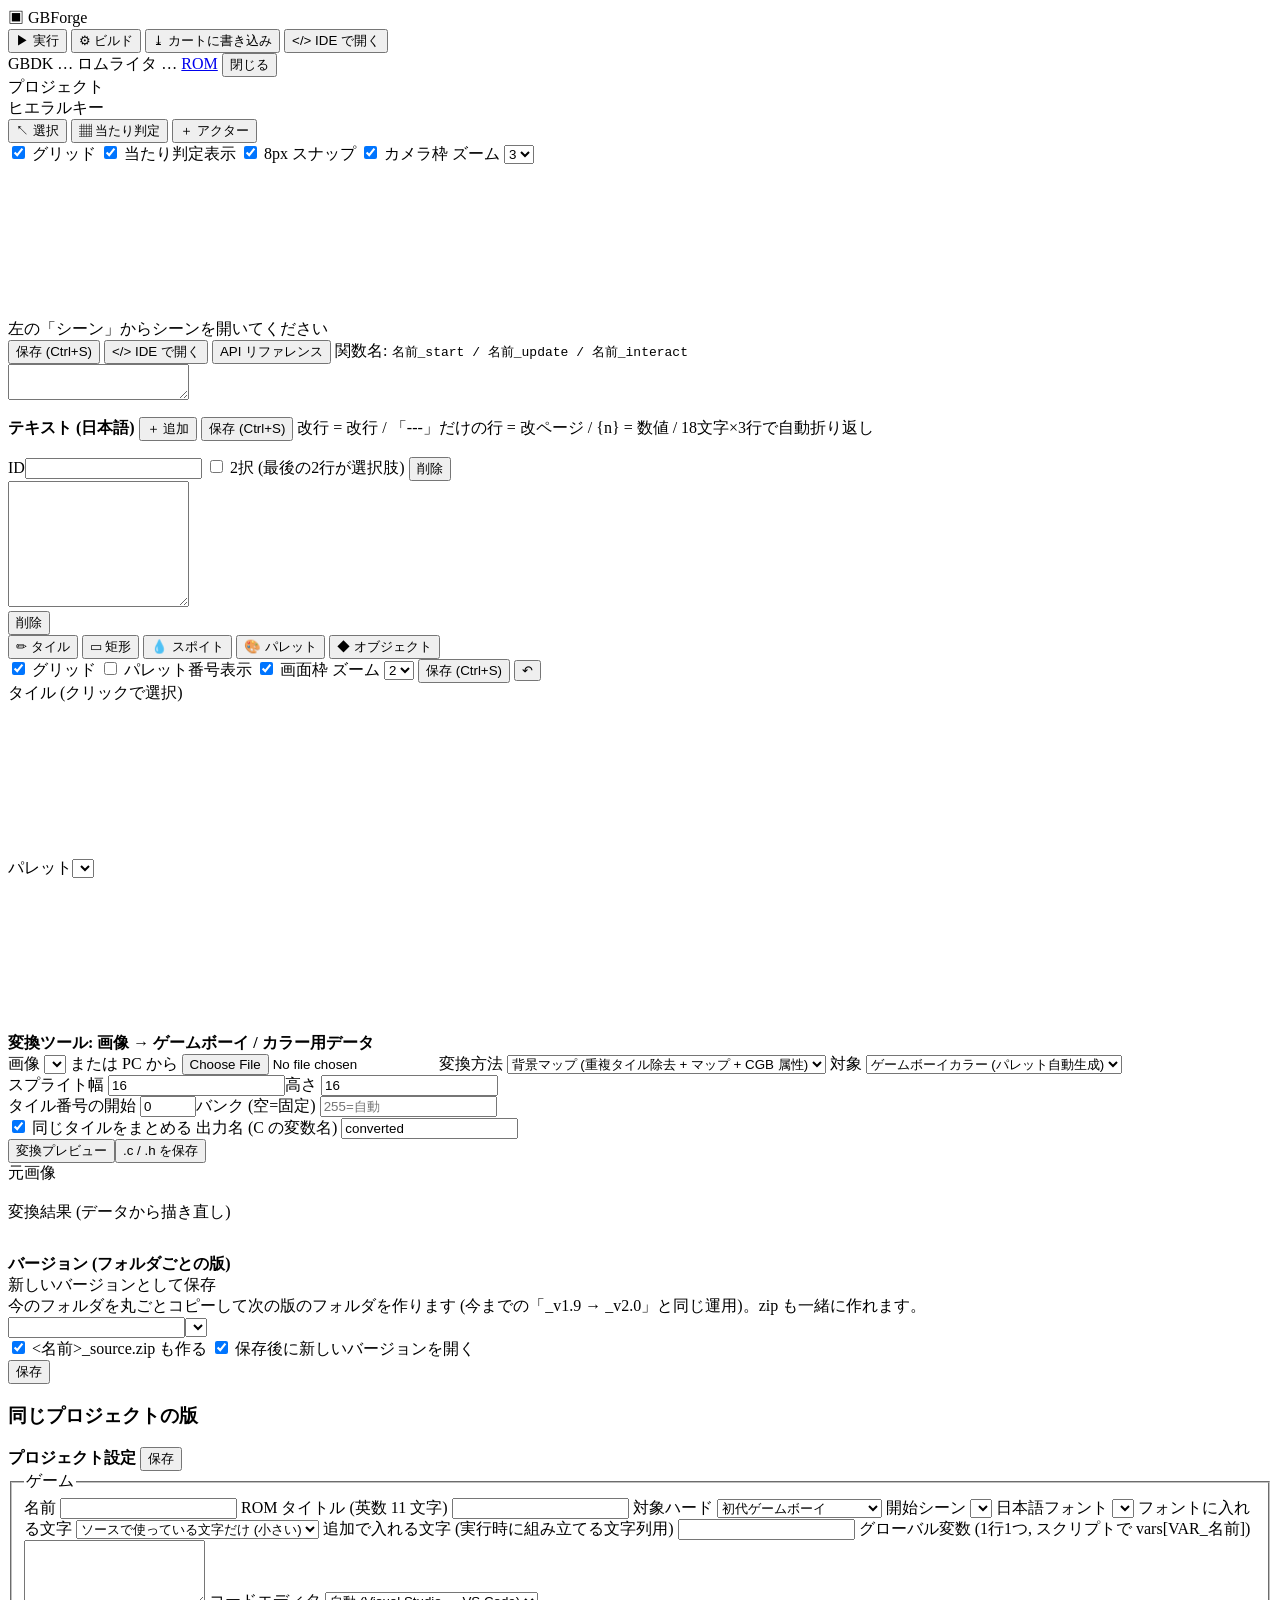
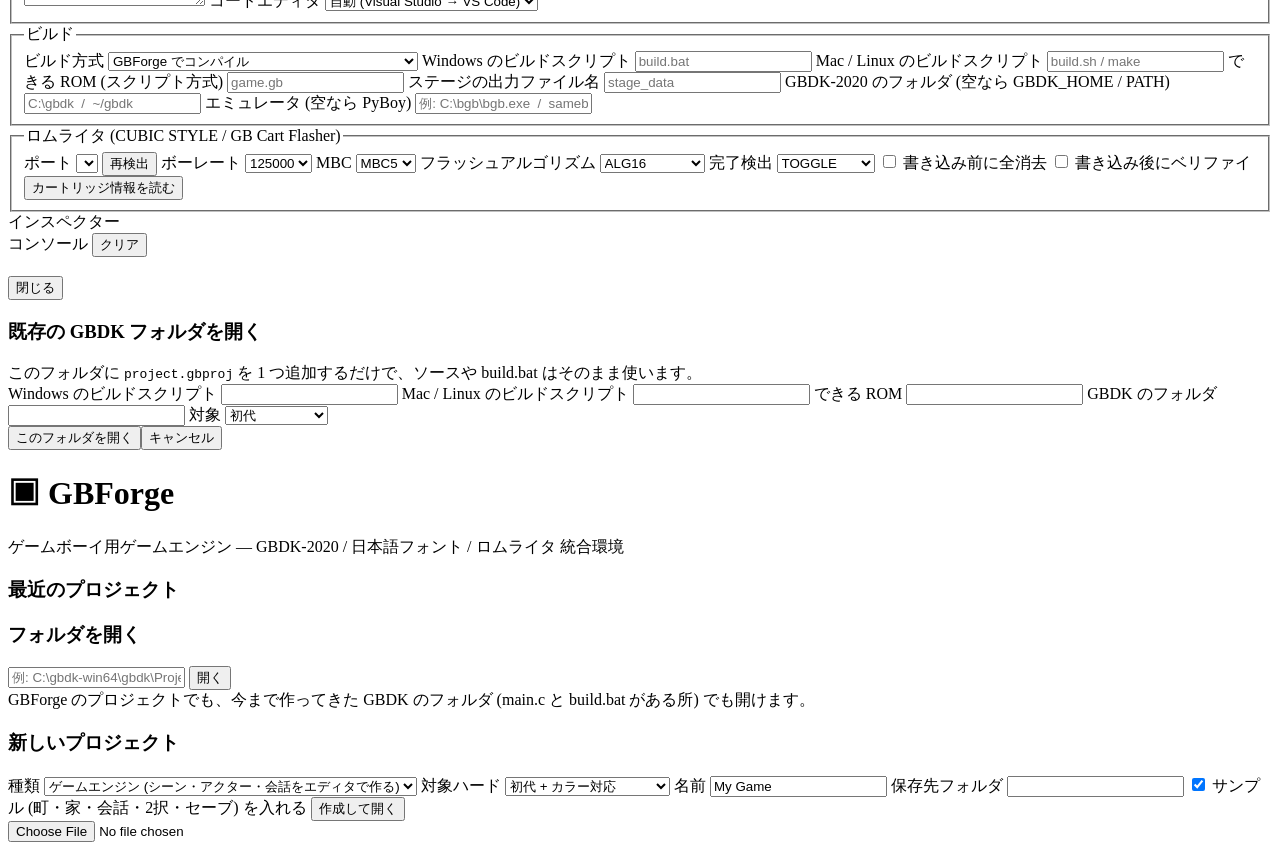
==== gbforge/editor/index.html @ a61f69df "GBForge 0.1.0: ゲームボーイ用ゲームエンジン & エディタ - GBDK-2020 統合 (自動セットアップ / 同梱)、日本語フォント (美咲フォント, gbjp ライブラリ) - C" ====
<!doctype html>
<html lang="ja">
<head>
<meta charset="utf-8">
<meta name="viewport" content="width=device-width, initial-scale=1">
<title>GBForge Editor</title>
<link rel="stylesheet" href="/editor/style.css">
</head>
<body>
<header id="toolbar">
  <div class="brand"><span class="logo">▣</span> GBForge <small id="version"></small></div>
  <div id="projName" class="proj"></div>
  <div class="tb-center">
    <button id="btnPlay" class="play" title="ビルドしてエミュレータで実行 (F5)">▶ 実行</button>
    <button id="btnBuild" title="ROM をビルド (Ctrl+B)">⚙ ビルド</button>
    <button id="btnFlash" class="flash" title="ロムライタでカートリッジに書き込み">⤓ カートに書き込み</button>
    <button id="btnIde" title="Visual Studio / VS Code で開く (GBDK・日本語フォントのインクルード設定済み)">&lt;/&gt; IDE で開く</button>
  </div>
  <div class="tb-right">
    <span id="chipGbdk" class="chip" title="コンパイラ GBDK-2020">GBDK …</span>
    <span id="chipWriter" class="chip" title="ロムライタ (CUBIC STYLE / GB Cart Flasher)">ロムライタ …</span>
    <span id="saveState" class="muted"></span>
    <a id="romLink" href="/rom" class="muted">ROM</a>
    <button id="btnClose" class="tiny" title="プロジェクトを閉じてスタート画面へ">閉じる</button>
  </div>
</header>

<main>
  <aside id="left" class="panel">
    <div class="panel-title">プロジェクト</div>
    <div id="projectTree"></div>
    <div class="panel-title">ヒエラルキー <span id="hierScene" class="muted"></span></div>
    <div id="hierarchy"></div>
  </aside>

  <section id="center">
    <nav id="tabs"></nav>
    <div id="views">
      <div id="sceneView" class="view">
        <div class="view-toolbar">
          <div class="seg" id="tools">
            <button data-tool="select" class="active" title="選択・移動 (V)">↖ 選択</button>
            <button data-tool="collision" title="当たり判定を塗る (C) 右クリック/Shift で消す">▦ 当たり判定</button>
            <button data-tool="actor" title="クリックでアクター追加 (A)">＋ アクター</button>
          </div>
          <label><input type="checkbox" id="optGrid" checked> グリッド</label>
          <label><input type="checkbox" id="optColl" checked> 当たり判定表示</label>
          <label><input type="checkbox" id="optSnap" checked> 8px スナップ</label>
          <label><input type="checkbox" id="optCam" checked> カメラ枠</label>
          <label>ズーム <select id="optZoom"><option>2</option><option selected>3</option><option>4</option></select></label>
          <span id="cursorInfo" class="muted"></span>
        </div>
        <div class="canvas-wrap"><canvas id="sceneCanvas"></canvas></div>
        <div id="sceneEmpty" class="empty">左の「シーン」からシーンを開いてください</div>
      </div>

      <div id="scriptView" class="view">
        <div class="view-toolbar">
          <strong id="scriptName"></strong>
          <button id="btnScriptSave">保存 (Ctrl+S)</button>
          <button id="btnScriptIde">&lt;/&gt; IDE で開く</button>
          <button id="btnApiRef">API リファレンス</button>
          <span class="muted" id="scriptHint">関数名: <code>名前_start / 名前_update / 名前_interact</code></span>
        </div>
        <div class="split">
          <textarea id="scriptCode" spellcheck="false"></textarea>
          <pre id="apiRef" class="hidden"></pre>
        </div>
      </div>

      <div id="textView" class="view">
        <div class="view-toolbar">
          <strong>テキスト (日本語)</strong>
          <button id="btnTextNew">＋ 追加</button>
          <button id="btnTextSave">保存 (Ctrl+S)</button>
          <span class="muted">改行 = 改行 / 「---」だけの行 = 改ページ / {n} = 数値 / 18文字×3行で自動折り返し</span>
        </div>
        <div class="text-layout">
          <ul id="textList" class="list"></ul>
          <div class="text-edit">
            <div class="row"><label>ID</label><input id="textKey" class="mono"> <label><input type="checkbox" id="textChoice"> 2択 (最後の2行が選択肢)</label> <button id="btnTextDel" class="danger">削除</button></div>
            <textarea id="textBody" rows="8"></textarea>
            <div class="muted" id="textInfo"></div>
            <div id="textPreview"></div>
          </div>
        </div>
      </div>

      <div id="assetView" class="view">
        <div class="view-toolbar"><strong id="assetTitle"></strong> <button id="btnAssetDel" class="danger">削除</button></div>
        <div id="assetBody" class="asset-body"></div>
      </div>

      <div id="stageView" class="view">
        <div class="view-toolbar">
          <strong id="stageName"></strong>
          <div class="seg" id="stageTools">
            <button data-tool="paint" class="active" title="タイルを塗る (B)">✏ タイル</button>
            <button data-tool="rect" title="矩形で塗る (R)">▭ 矩形</button>
            <button data-tool="pick" title="スポイト (I) / Alt+クリック">💧 スポイト</button>
            <button data-tool="attr" title="CGB パレットを塗る (P)">🎨 パレット</button>
            <button data-tool="object" title="オブジェクトを置く・動かす (O)">◆ オブジェクト</button>
          </div>
          <label><input type="checkbox" id="stGrid" checked> グリッド</label>
          <label><input type="checkbox" id="stAttr"> パレット番号表示</label>
          <label><input type="checkbox" id="stScreen" checked> 画面枠</label>
          <label>ズーム <select id="stZoom"><option>1</option><option selected>2</option><option>3</option><option>4</option></select></label>
          <button id="btnStageSave">保存 (Ctrl+S)</button>
          <button id="btnStageUndo" title="元に戻す (Ctrl+Z)">↶</button>
        </div>
        <div class="stage-layout">
          <div class="stage-palette">
            <div class="muted small">タイル (クリックで選択)</div>
            <canvas id="tilesetCanvas"></canvas>
            <div class="row small"><span>パレット</span><select id="stPal"></select></div>
            <div id="stSelInfo" class="muted small"></div>
          </div>
          <div class="canvas-wrap" id="stageWrap"><canvas id="stageCanvas"></canvas></div>
        </div>
      </div>

      <div id="carrayView" class="view">
        <div class="view-toolbar"><strong id="carrayTitle"></strong><span id="carrayInfo" class="muted"></span></div>
        <div id="carrayBody" class="asset-body"></div>
      </div>

      <div id="convertView" class="view">
        <div class="view-toolbar"><strong>変換ツール: 画像 → ゲームボーイ / カラー用データ</strong></div>
        <div class="convert-layout">
          <form id="convertForm" class="form-col" onsubmit="return false">
            <label>画像 <select id="cvSrc"></select></label>
            <label>または PC から <input type="file" id="cvFile" accept="image/png"></label>
            <label>変換方法 <select id="cvMode">
              <option value="map">背景マップ (重複タイル除去 + マップ + CGB 属性)</option>
              <option value="sprite8x16">スプライト 8x16 モード</option>
              <option value="sprite8x8">スプライト 8x8 モード</option>
              <option value="tiles">タイルだけ (並び順そのまま)</option>
            </select></label>
            <label>対象 <select id="cvTarget"><option value="cgb">ゲームボーイカラー (パレット自動生成)</option><option value="dmg">初代 (4 階調)</option></select></label>
            <div class="row"><label>スプライト幅 <input id="cvSw" type="number" value="16" min="8" step="8"></label><label>高さ <input id="cvSh" type="number" value="16" min="8" step="8"></label></div>
            <div class="row"><label>タイル番号の開始 <input id="cvOrigin" type="number" value="0" min="0" max="255"></label><label>バンク (空=固定) <input id="cvBank" type="number" min="1" placeholder="255=自動"></label></div>
            <label class="check"><input type="checkbox" id="cvDedupe" checked> 同じタイルをまとめる</label>
            <label>出力名 (C の変数名) <input id="cvName" class="mono" value="converted"></label>
            <div class="row"><button id="btnCvPreview" class="play">変換プレビュー</button><button id="btnCvSave">.c / .h を保存</button></div>
            <div id="cvStats" class="muted small"></div>
          </form>
          <div class="convert-out">
            <div class="row"><div><div class="muted small">元画像</div><img id="cvOrig" class="pix"></div><div><div class="muted small">変換結果 (データから描き直し)</div><img id="cvPrev" class="pix"></div></div>
            <div id="cvPals"></div>
            <pre id="cvCode" class="code-box"></pre>
          </div>
        </div>
      </div>

      <div id="versionsView" class="view">
        <div class="view-toolbar"><strong>バージョン (フォルダごとの版)</strong></div>
        <div class="asset-body">
          <div class="comp">
            <div class="comp-title">新しいバージョンとして保存</div>
            <div class="hint">今のフォルダを丸ごとコピーして次の版のフォルダを作ります (今までの「_v1.9 → _v2.0」と同じ運用)。zip も一緒に作れます。</div>
            <div class="row"><input id="verName" class="mono" style="flex:1"><select id="verSuggest"></select></div>
            <label class="check"><input type="checkbox" id="verZip" checked> &lt;名前&gt;_source.zip も作る</label>
            <label class="check"><input type="checkbox" id="verOpen" checked> 保存後に新しいバージョンを開く</label>
            <div><button id="btnVerSave" class="play">保存</button></div>
          </div>
          <h3>同じプロジェクトの版</h3>
          <table id="verTable" class="ver-table"></table>
        </div>
      </div>

      <div id="settingsView" class="view">
        <div class="view-toolbar"><strong>プロジェクト設定</strong> <button id="btnSettingsSave">保存</button></div>
        <form id="settingsForm" class="form" onsubmit="return false">
          <fieldset><legend>ゲーム</legend>
            <label>名前 <input name="name"></label>
            <label>ROM タイトル (英数 11 文字) <input name="rom_title" maxlength="11" class="mono"></label>
            <label class="c-only">対象ハード <select name="target"><option value="dmg">初代ゲームボーイ</option><option value="both">初代 + カラー対応</option><option value="cgb">ゲームボーイカラー専用</option></select></label>
            <label class="engine-only">開始シーン <select name="start_scene"></select></label>
            <label>日本語フォント <select name="font"></select></label>
            <label class="c-only">フォントに入れる文字 <select name="jpfont.mode"><option value="scan">ソースで使っている文字だけ (小さい)</option><option value="full">全文字 約7000字 (約70KB)</option></select></label>
            <label class="c-only">追加で入れる文字 (実行時に組み立てる文字列用) <input name="jpfont.extra_chars"></label>
            <label class="engine-only">グローバル変数 (1行1つ, スクリプトで vars[VAR_名前]) <textarea name="variables" rows="4" class="mono"></textarea></label>
            <label>コードエディタ <select name="ide.editor"><option value="auto">自動 (Visual Studio → VS Code)</option><option value="visualstudio">Visual Studio</option><option value="vscode">VS Code</option></select></label>
          </fieldset>
          <fieldset><legend>ビルド</legend>
            <label class="c-only">ビルド方式 <select name="build.mode"><option value="gbforge">GBForge でコンパイル</option><option value="script">今までのビルドスクリプトを実行 (build.bat など)</option></select></label>
            <label class="c-only">Windows のビルドスクリプト <input name="build.script_windows" class="mono" placeholder="build.bat"></label>
            <label class="c-only">Mac / Linux のビルドスクリプト <input name="build.script_unix" class="mono" placeholder="build.sh / make"></label>
            <label class="c-only">できる ROM (スクリプト方式) <input name="build.output" class="mono" placeholder="game.gb"></label>
            <label class="c-only">ステージの出力ファイル名 <input name="stages_output" class="mono" placeholder="stage_data"></label>
            <label>GBDK-2020 のフォルダ (空なら GBDK_HOME / PATH) <input name="build.gbdk_home" class="mono" placeholder="C:\gbdk  /  ~/gbdk"></label>
            <label>エミュレータ (空なら PyBoy) <input name="build.emulator" class="mono" placeholder="例: C:\bgb\bgb.exe  /  sameboy {rom}"></label>
          </fieldset>
          <fieldset><legend>ロムライタ (CUBIC STYLE / GB Cart Flasher)</legend>
            <label>ポート <span class="inline"><select name="flasher.port"></select> <button type="button" id="btnPorts">再検出</button></span></label>
            <label>ボーレート <select name="flasher.baud"><option>125000</option><option>187500</option><option>375000</option></select></label>
            <label>MBC <select name="flasher.mbc"><option>MBC5</option><option>MBC1</option><option>MBC3</option><option>AUTO</option></select></label>
            <label>フラッシュアルゴリズム <select name="flasher.algorithm"><option>ALG16</option><option>ALG12</option><option>ALG16WR</option><option>ALG12_M29F</option></select></label>
            <label>完了検出 <select name="flasher.wait_mode"><option>TOGGLE</option><option>DATA_POLL</option><option>DEFAULT</option><option>LONGER</option></select></label>
            <label class="check"><input type="checkbox" name="flasher.erase_before_write"> 書き込み前に全消去</label>
            <label class="check"><input type="checkbox" name="flasher.verify"> 書き込み後にベリファイ</label>
            <div><button type="button" id="btnCartInfo">カートリッジ情報を読む</button> <span id="cartInfo" class="muted"></span></div>
          </fieldset>
        </form>
      </div>
    </div>
  </section>

  <aside id="right" class="panel">
    <div class="panel-title">インスペクター</div>
    <div id="inspector"></div>
  </aside>
</main>

<footer id="console">
  <div class="panel-title">コンソール <button id="btnClearLog" class="tiny">クリア</button></div>
  <pre id="log"></pre>
</footer>

<div id="modal" class="modal hidden">
  <div class="modal-box">
    <h3 id="modalTitle"></h3>
    <div class="progress"><div id="modalBar"></div></div>
    <div id="modalText" class="muted"></div>
    <button id="modalClose" class="hidden">閉じる</button>
  </div>
</div>
<div id="adopt" class="modal hidden">
  <div class="modal-box wide">
    <h3>既存の GBDK フォルダを開く</h3>
    <div class="hint">このフォルダに <code>project.gbproj</code> を 1 つ追加するだけで、ソースや build.bat はそのまま使います。</div>
    <div id="adoptInfo" class="small"></div>
    <label>Windows のビルドスクリプト <input id="adWin" class="mono"></label>
    <label>Mac / Linux のビルドスクリプト <input id="adUnix" class="mono"></label>
    <label>できる ROM <input id="adOut" class="mono"></label>
    <label>GBDK のフォルダ <input id="adGbdk" class="mono"></label>
    <label>対象 <select id="adTarget"><option value="dmg">初代</option><option value="both">初代 + カラー</option><option value="cgb">カラー専用</option></select></label>
    <div class="row"><button id="adOk" class="play">このフォルダを開く</button><button id="adCancel">キャンセル</button></div>
  </div>
</div>
<div id="home" class="home hidden">
  <div class="home-box">
    <h1><span class="logo">▣</span> GBForge</h1>
    <p class="muted">ゲームボーイ用ゲームエンジン — GBDK-2020 / 日本語フォント / ロムライタ 統合環境</p>
    <div id="homeStatus" class="home-status"></div>
    <div class="home-cols">
      <section>
        <h3>最近のプロジェクト</h3>
        <ul id="recentList" class="list home-list"></ul>
        <h3>フォルダを開く</h3>
        <div class="inline"><input id="openPath" class="mono" placeholder="例: C:\gbdk-win64\gbdk\Project\HighwayStar_GBC_v1.9_HW"> <button id="btnOpen">開く</button></div>
        <div class="hint">GBForge のプロジェクトでも、今まで作ってきた GBDK のフォルダ (main.c と build.bat がある所) でも開けます。</div>
      </section>
      <section>
        <h3>新しいプロジェクト</h3>
        <label>種類 <select id="newType"><option value="engine">ゲームエンジン (シーン・アクター・会話をエディタで作る)</option><option value="c">C プログラム (GBDK + 日本語フォント gbjp で自由に書く)</option></select></label>
        <label id="newTargetRow" class="hidden">対象ハード <select id="newTarget"><option value="both">初代 + カラー対応</option><option value="dmg">初代ゲームボーイ</option><option value="cgb">ゲームボーイカラー専用</option></select></label>
        <label>名前 <input id="newName" value="My Game"></label>
        <label>保存先フォルダ <input id="newPath" class="mono"></label>
        <label class="check" id="newSampleRow"><input type="checkbox" id="newSample" checked> サンプル (町・家・会話・2択・セーブ) を入れる</label>
        <button id="btnCreate" class="play">作成して開く</button>
      </section>
    </div>
  </div>
</div>
<input type="file" id="fileInput" accept="image/png" class="hidden">
<script src="/editor/tools.js"></script>
<script src="/editor/app.js"></script>
</body>
</html>
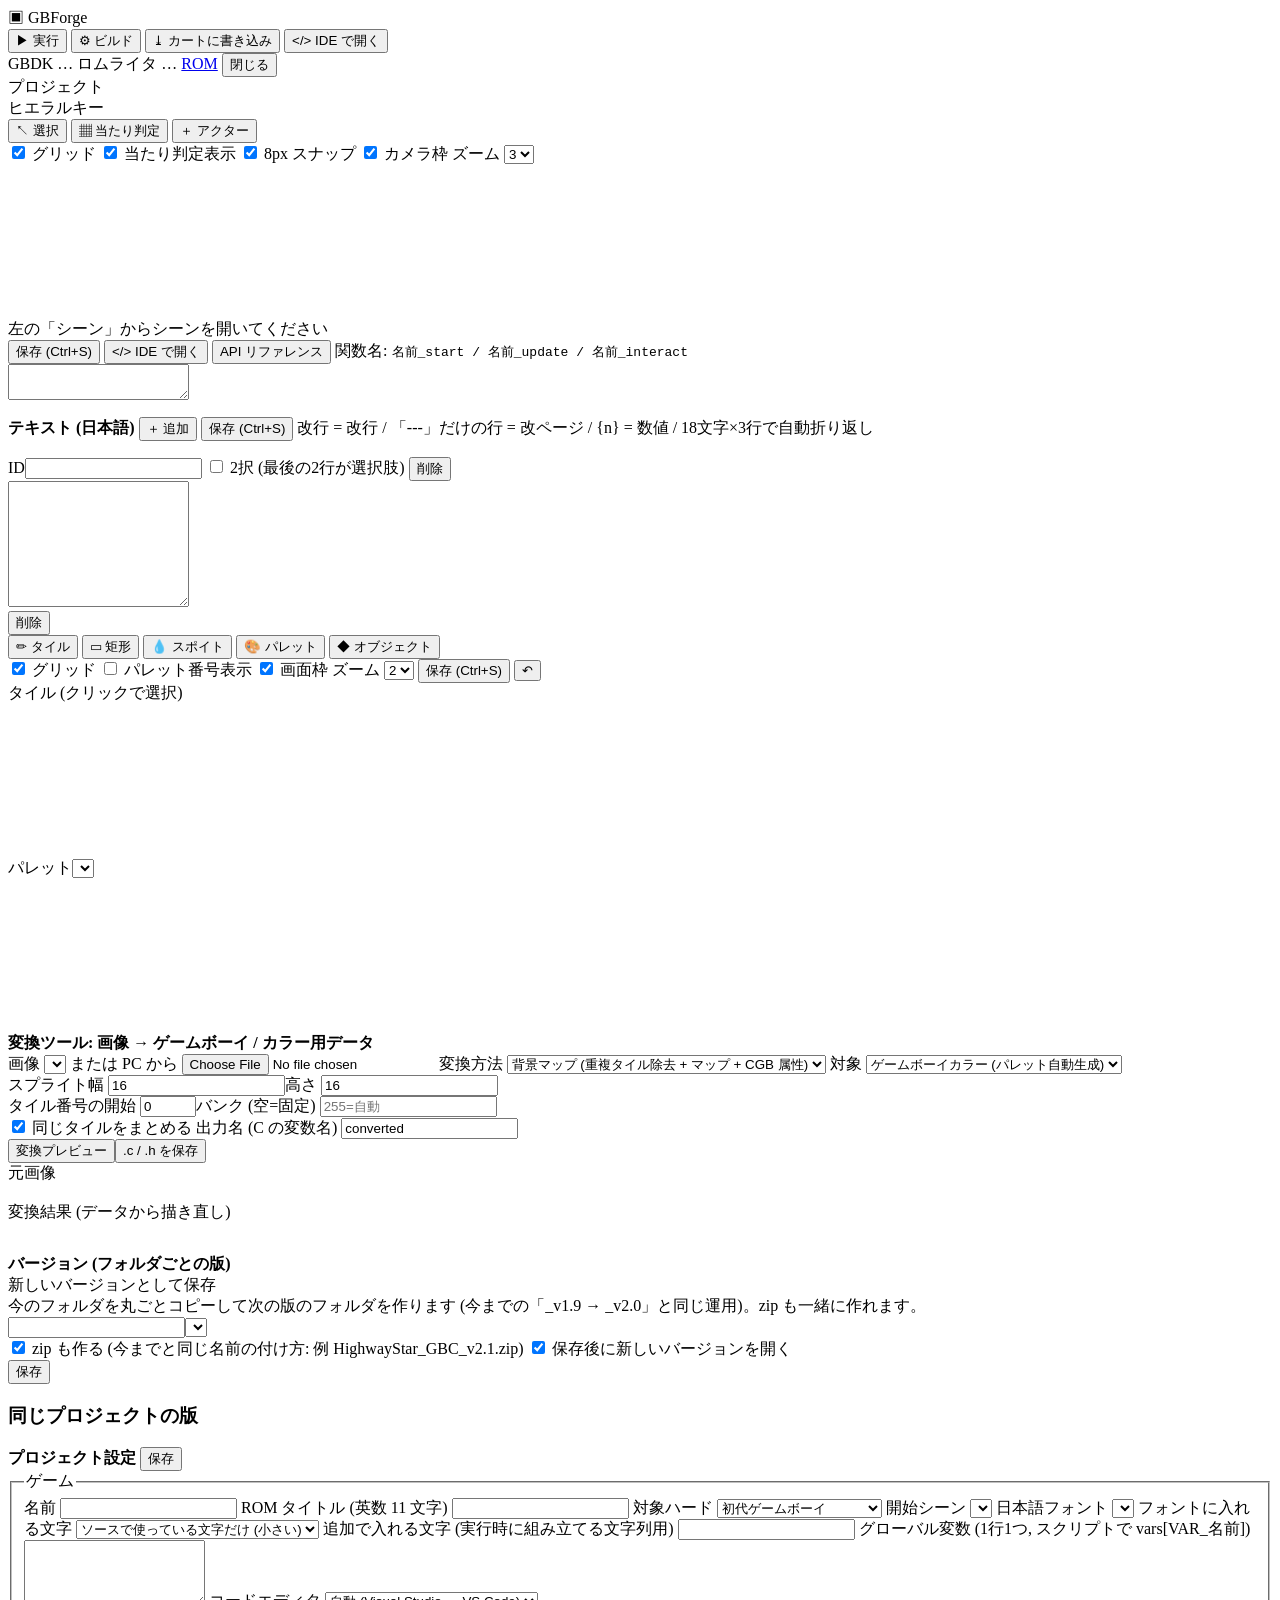
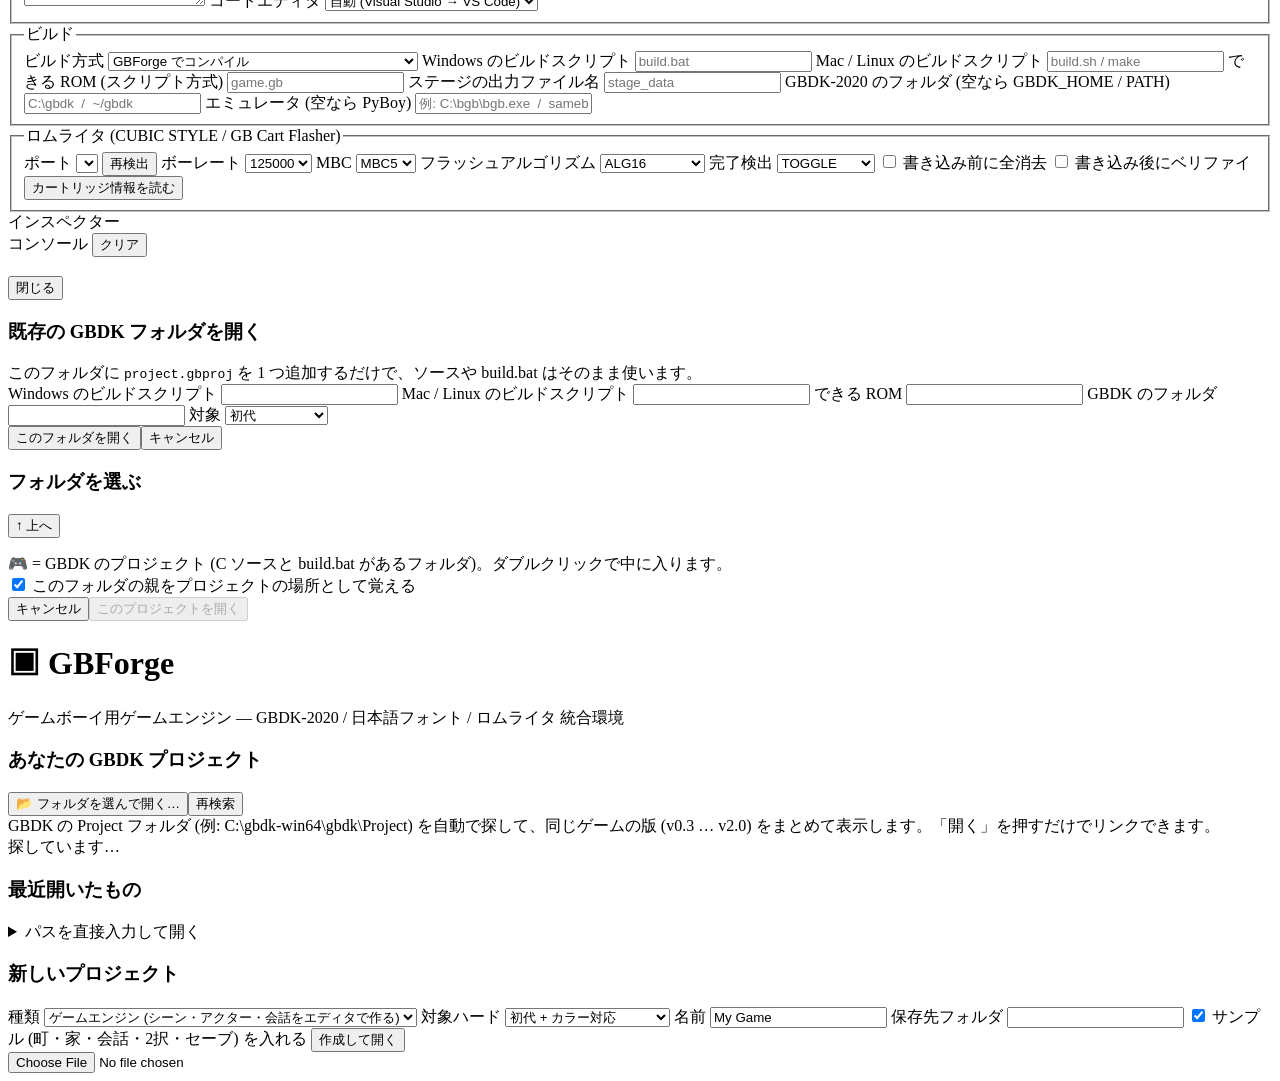
==== commit 8d201271: "既存の GBDK プロジェクトを探して開けるように - スタート画面に「あなたの GBDK プロジェクト」(Project フォルダを自動検出、版ごとにまとめて表示) - フォルダブラウザ (クリック" ====
--- a/gbforge/editor/index.html
+++ b/gbforge/editor/index.html
@@ -159,7 +159,7 @@
             <div class="comp-title">新しいバージョンとして保存</div>
             <div class="hint">今のフォルダを丸ごとコピーして次の版のフォルダを作ります (今までの「_v1.9 → _v2.0」と同じ運用)。zip も一緒に作れます。</div>
             <div class="row"><input id="verName" class="mono" style="flex:1"><select id="verSuggest"></select></div>
-            <label class="check"><input type="checkbox" id="verZip" checked> &lt;名前&gt;_source.zip も作る</label>
+            <label class="check"><input type="checkbox" id="verZip" checked> zip も作る (今までと同じ名前の付け方: 例 HighwayStar_GBC_v2.1.zip)</label>
             <label class="check"><input type="checkbox" id="verOpen" checked> 保存後に新しいバージョンを開く</label>
             <div><button id="btnVerSave" class="play">保存</button></div>
           </div>
@@ -238,18 +238,37 @@
     <div class="row"><button id="adOk" class="play">このフォルダを開く</button><button id="adCancel">キャンセル</button></div>
   </div>
 </div>
+<div id="browser" class="modal hidden">
+  <div class="modal-box wide browser-box">
+    <h3>フォルダを選ぶ</h3>
+    <div class="row br-places" id="brPlaces"></div>
+    <div class="row"><button id="brUp" class="tiny">↑ 上へ</button><code id="brPath" class="br-path"></code></div>
+    <ul id="brList" class="list br-list"></ul>
+    <div class="hint">🎮 = GBDK のプロジェクト (C ソースと build.bat があるフォルダ)。ダブルクリックで中に入ります。</div>
+    <div class="row space">
+      <label class="check"><input type="checkbox" id="brRemember" checked> このフォルダの親をプロジェクトの場所として覚える</label>
+      <div class="row"><button id="brCancel">キャンセル</button><button id="brOpen" class="play" disabled>このプロジェクトを開く</button></div>
+    </div>
+  </div>
+</div>
 <div id="home" class="home hidden">
   <div class="home-box">
     <h1><span class="logo">▣</span> GBForge</h1>
     <p class="muted">ゲームボーイ用ゲームエンジン — GBDK-2020 / 日本語フォント / ロムライタ 統合環境</p>
     <div id="homeStatus" class="home-status"></div>
+    <section class="proj-finder">
+      <div class="row space"><h3>あなたの GBDK プロジェクト</h3>
+        <div class="row"><button id="btnBrowse" class="play">📂 フォルダを選んで開く…</button><button id="btnRescan" class="tiny">再検索</button></div></div>
+      <div class="hint">GBDK の Project フォルダ (例: C:\gbdk-win64\gbdk\Project) を自動で探して、同じゲームの版 (v0.3 … v2.0) をまとめて表示します。「開く」を押すだけでリンクできます。</div>
+      <div id="projGroups" class="proj-groups"><div class="muted">探しています…</div></div>
+    </section>
     <div class="home-cols">
       <section>
-        <h3>最近のプロジェクト</h3>
+        <h3>最近開いたもの</h3>
         <ul id="recentList" class="list home-list"></ul>
-        <h3>フォルダを開く</h3>
-        <div class="inline"><input id="openPath" class="mono" placeholder="例: C:\gbdk-win64\gbdk\Project\HighwayStar_GBC_v1.9_HW"> <button id="btnOpen">開く</button></div>
-        <div class="hint">GBForge のプロジェクトでも、今まで作ってきた GBDK のフォルダ (main.c と build.bat がある所) でも開けます。</div>
+        <details class="adv"><summary>パスを直接入力して開く</summary>
+          <div class="inline"><input id="openPath" class="mono" placeholder="例: C:\gbdk-win64\gbdk\Project\HighwayStar_GBC_v2.0"> <button id="btnOpen">開く</button></div>
+        </details>
       </section>
       <section>
         <h3>新しいプロジェクト</h3>
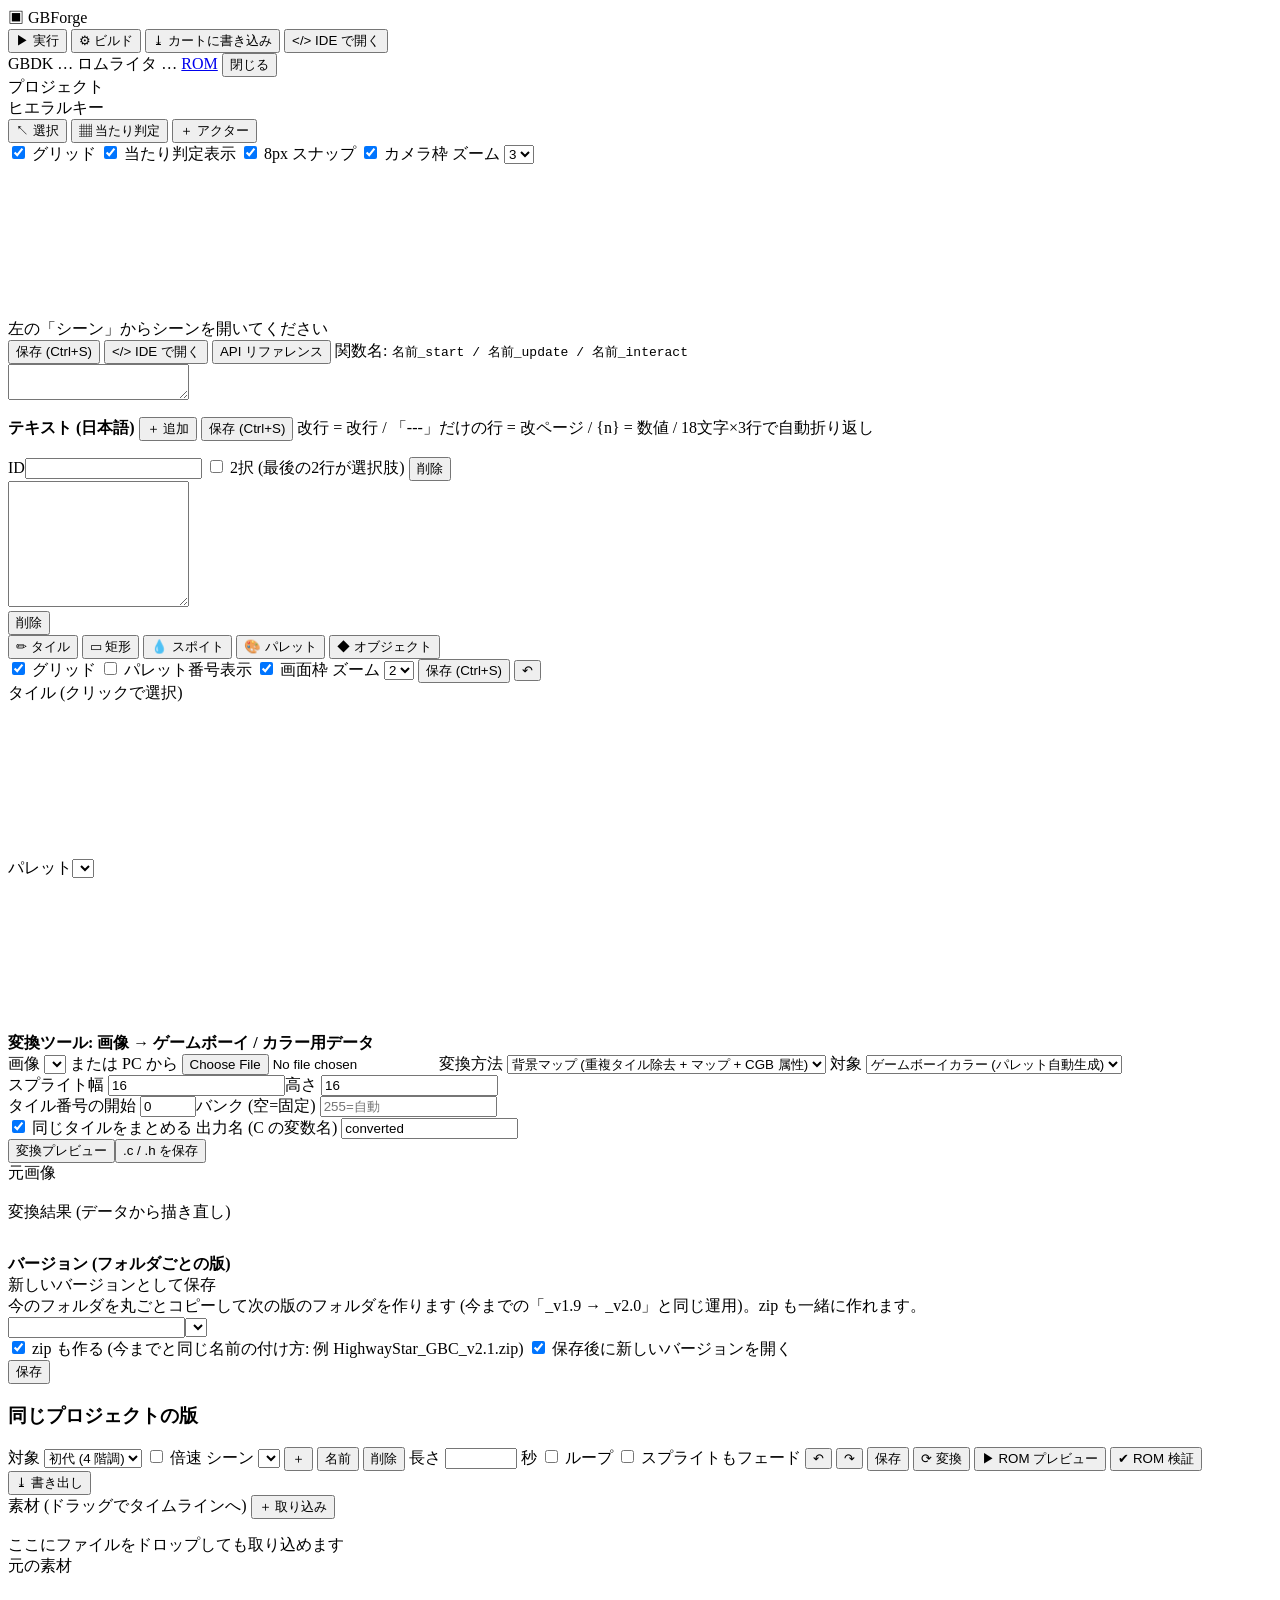
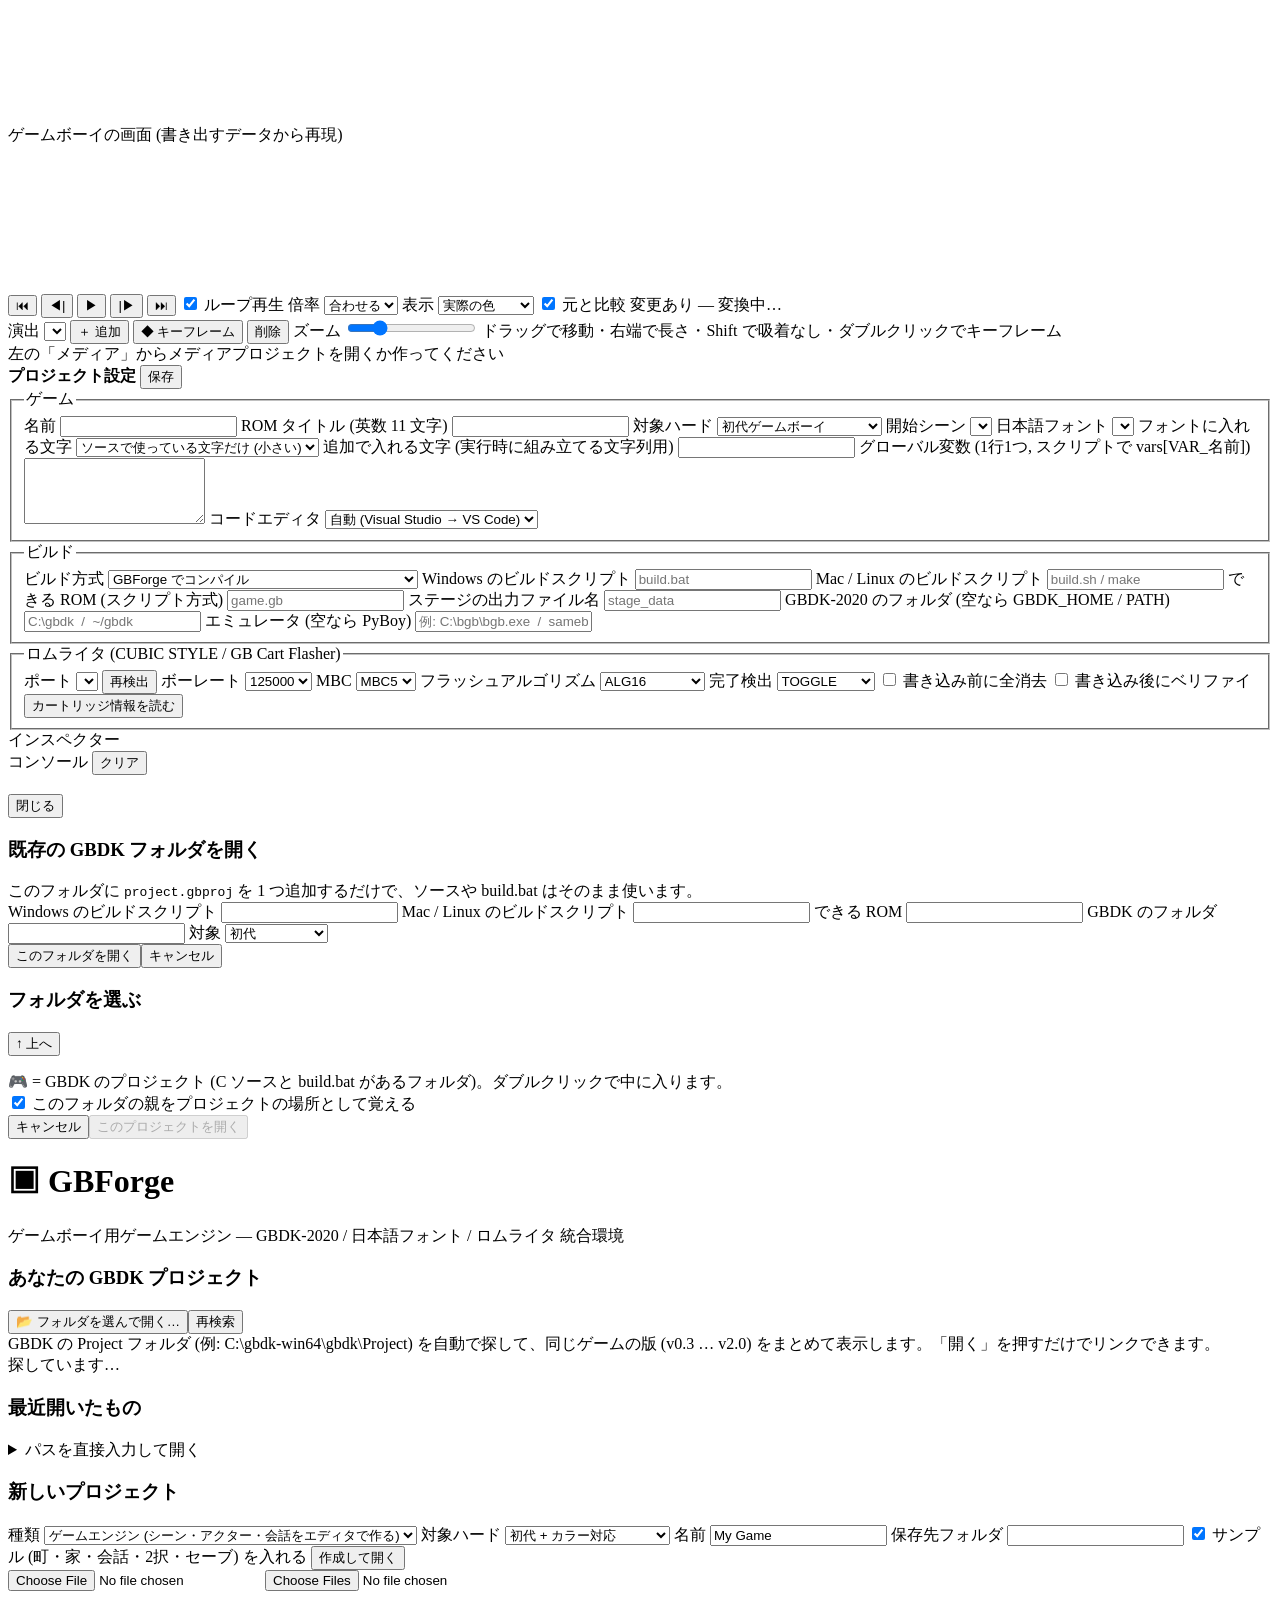
==== commit bacc520c: "GB Media Studio: エディタの画面 (タイムライン・プレビュー・変換設定・診断)、API、0.2.0 インストーラー - エディタに「メディア」ビュー: 素材の取り込み、160x144 " ====
--- a/gbforge/editor/index.html
+++ b/gbforge/editor/index.html
@@ -166,6 +166,70 @@
           <h3>同じプロジェクトの版</h3>
           <table id="verTable" class="ver-table"></table>
         </div>
+      </div>
+
+      <div id="mediaView" class="view">
+        <div class="view-toolbar">
+          <strong id="mdName"></strong>
+          <label title="出力するハード。初代は 4 階調 (BGP)、カラーは BG パレット 8 本 x 4 色 (RGB555)">対象 <select id="mdTarget"><option value="dmg">初代 (4 階調)</option><option value="cgb">カラー</option></select></label>
+          <label class="md-cgb" title="カラーの CPU 倍速モード (cpu_fast)。VRAM に送れる量が増え、動画の FPS や画質を上げられます。ゲーム側も倍速で動くことに注意"><input type="checkbox" id="mdFast"> 倍速</label>
+          <span class="sep"></span>
+          <label title="編集するシーン (書き出すと GBM_SCENE_名前 で呼び出せます)">シーン <select id="mdScene"></select></label>
+          <button id="mdSceneAdd" class="tiny" title="シーンを追加">＋</button>
+          <button id="mdSceneRen" class="tiny" title="シーンの名前を変える">名前</button>
+          <button id="mdSceneDel" class="tiny danger" title="シーンを削除">削除</button>
+          <label title="シーンの長さ (秒)。ゲームボーイの 1 秒 = 約 59.73 フレーム">長さ <input id="mdLen" type="number" min="0.1" step="0.1" style="width:64px"> 秒</label>
+          <label title="最後まで行ったら最初から繰り返す"><input type="checkbox" id="mdLoop"> ループ</label>
+          <label title="スプライト (OBJ) のパレットも一緒にフェードさせる。ゲームが gbmedia_set_obj_palettes() で渡したパレットに効きます"><input type="checkbox" id="mdFadeObj"> スプライトもフェード</label>
+          <span class="sep"></span>
+          <button id="mdUndo" title="元に戻す (Ctrl+Z)">↶</button>
+          <button id="mdRedo" title="やり直す (Ctrl+Y)">↷</button>
+          <button id="mdSave" title="保存 (Ctrl+S)。保存のたびに 1 つ前の内容を .gbmedia.bak に残します">保存</button>
+          <button id="mdBuild" title="変換・エンコードして、書き出すデータからプレビューを作り直す (ハードの制約の診断も更新)">⟳ 変換</button>
+          <button id="mdDemo" class="play" title="このシーンだけを再生するデモ ROM を GBDK でコンパイルし、エミュレーターで起動">▶ ROM プレビュー</button>
+          <button id="mdVerify" title="デモ ROM を PyBoy で動かし、プレビューと 1 フレームずつ比べる (実際の FPS・フレーム落ちを測る)">✔ ROM 検証</button>
+          <button id="mdExport" title="GBDK 用の C ソース (gbmedia/) をプロジェクトに書き出す">⤓ 書き出し</button>
+        </div>
+        <div class="md-layout">
+          <div class="md-assets">
+            <div class="row space"><span class="muted small">素材 (ドラッグでタイムラインへ)</span>
+              <button id="mdImport" class="tiny" title="写真・画像 (PNG/JPEG/BMP/WebP/GIF) や動画 (MP4/WebM/MOV) を取り込む。元のファイルはコピーして使い、書き換えません">＋ 取り込み</button></div>
+            <ul id="mdAssetList" class="list md-asset-list"></ul>
+            <div class="hint small">ここにファイルをドロップしても取り込めます</div>
+          </div>
+          <div class="md-preview">
+            <div class="md-screens">
+              <div class="md-screen"><div class="muted small" id="mdOrigLabel">元の素材</div><canvas id="mdOrig" width="160" height="144"></canvas></div>
+              <div class="md-screen"><div class="muted small" id="mdConvLabel">ゲームボーイの画面 (書き出すデータから再現)</div><canvas id="mdCanvas" width="160" height="144"></canvas></div>
+            </div>
+            <div class="md-controls">
+              <button id="mdFirst" class="tiny" title="先頭へ (Home)">⏮</button>
+              <button id="mdPrev" class="tiny" title="1 フレーム戻る (←)">◀|</button>
+              <button id="mdPlay" title="再生 / 停止 (Space)">▶</button>
+              <button id="mdNext" class="tiny" title="1 フレーム進む (→)">|▶</button>
+              <button id="mdLast" class="tiny" title="最後へ (End)">⏭</button>
+              <label title="最後まで行ったら最初から再生"><input type="checkbox" id="mdLoopPlay" checked> ループ再生</label>
+              <span id="mdTime" class="mono"></span>
+              <label title="表示倍率">倍率 <select id="mdScale"><option value="1">1x</option><option value="2">2x</option><option value="4">4x</option><option value="8">8x</option><option value="fit" selected>合わせる</option></select></label>
+              <label title="表示の色。初代は DMG の緑かグレー、カラーは実際の色">表示 <select id="mdMode"><option value="auto">実際の色</option><option value="dmg_green">DMG 緑</option><option value="dmg_gray">DMG グレー</option></select></label>
+              <label title="元の素材を並べて表示して比べる"><input type="checkbox" id="mdCompare" checked> 元と比較</label>
+              <span id="mdStale" class="warn small hidden">変更あり — 変換中…</span>
+            </div>
+            <div id="mdReport" class="md-report"></div>
+          </div>
+        </div>
+        <div class="md-timeline">
+          <div class="md-tl-toolbar">
+            <label title="演出を再生位置に追加">演出 <select id="mdFxType"></select></label>
+            <button id="mdFxAdd" class="tiny">＋ 追加</button>
+            <button id="mdKeyAdd" class="tiny" title="パレット (明るさ) のキーフレームを再生位置に追加">◆ キーフレーム</button>
+            <button id="mdDelSel" class="tiny danger" title="選んでいる物を削除 (Delete)">削除</button>
+            <label title="タイムラインの拡大">ズーム <input id="mdZoom" type="range" min="0.5" max="12" step="0.5" value="3"></label>
+            <span class="muted small">ドラッグで移動・右端で長さ・Shift で吸着なし・ダブルクリックでキーフレーム</span>
+          </div>
+          <div id="mdTracks" class="md-tracks"></div>
+        </div>
+        <div id="mdEmpty" class="empty">左の「メディア」からメディアプロジェクトを開くか作ってください</div>
       </div>
 
       <div id="settingsView" class="view">
@@ -283,7 +347,9 @@
   </div>
 </div>
 <input type="file" id="fileInput" accept="image/png" class="hidden">
+<input type="file" id="mdFile" accept="image/*,video/*,.gif,.webp,.bmp,.mp4,.webm,.mov,.mkv,.avi" multiple class="hidden">
 <script src="/editor/tools.js"></script>
+<script src="/editor/media.js"></script>
 <script src="/editor/app.js"></script>
 </body>
 </html>
